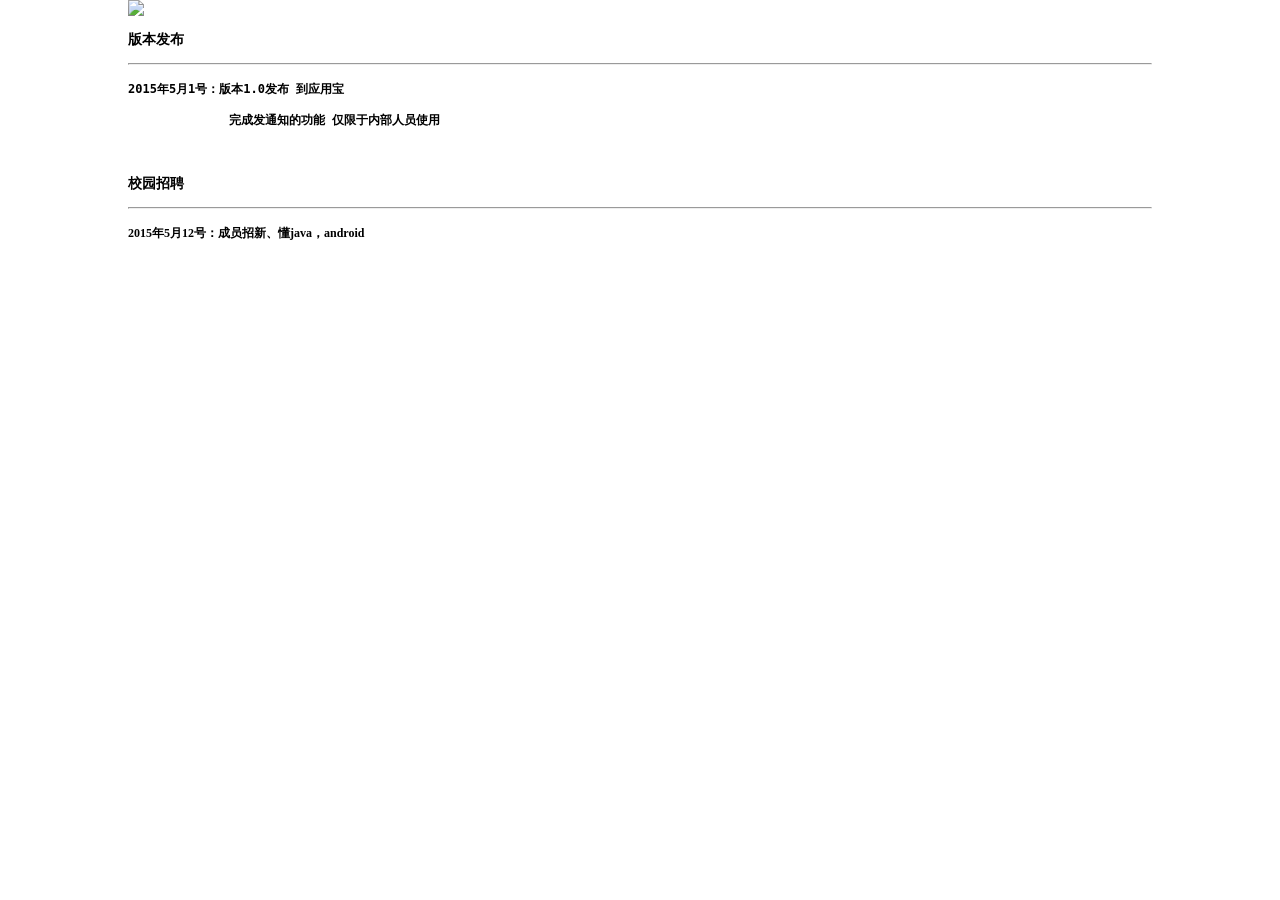
==== dongtai.html @ 93e9cfda "add code" ====
﻿<html>
<title>通知动态</title>
<head>
<link rel="stylesheet" type="text/css" href="dongtai.css" />
</head>
<body>
<div id="container">
  <img src="../guanwang/jitizhao.jpg" ><br>
  <h3>版本发布</h3>
 <hr>
 <pre><h4>2015年5月1号：版本1.0发布 到应用宝<br>
              完成发通知的功能 仅限于内部人员使用</h4></pre><br>
	<h3>校园招聘</h3>	
  <hr>	
   <h4>2015年5月12号：成员招新、懂java，android</h4>
  </div>
  </body>
  </html>
---- dongtai.css ----
body{
margin:0px;
padding:0px; 
font:12px verdana;

}
#container{
    margin-left:auto;
    margin-right:auto;
    width:1024px;
	height:700px;
}
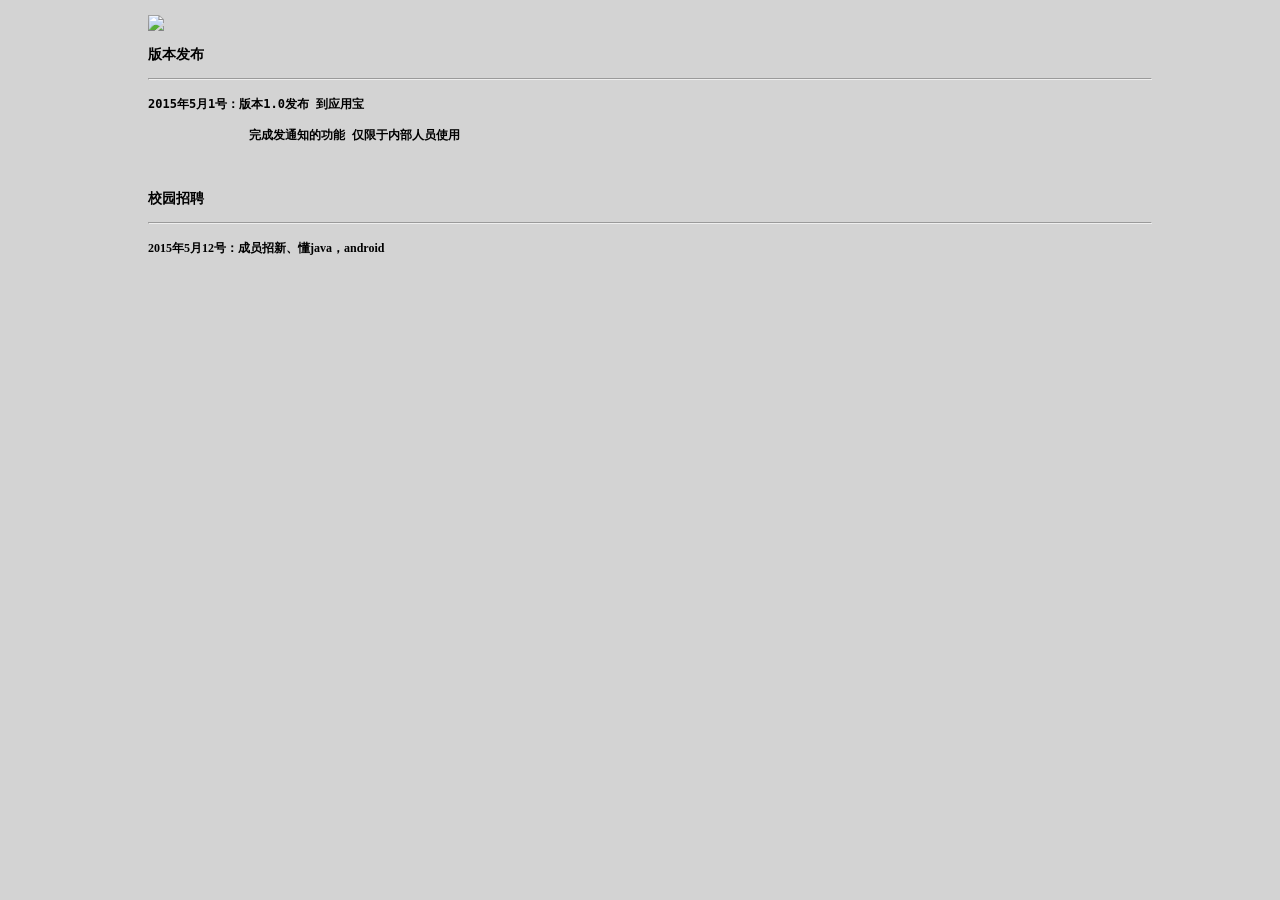
==== commit c9058fd5: "change style" ====
--- a/dongtai.html
+++ b/dongtai.html
@@ -1,11 +1,11 @@
 ﻿<html>
 <title>通知动态</title>
 <head>
-<link rel="stylesheet" type="text/css" href="dongtai.css" />
+<link rel="stylesheet" type="text/css" href="style_2.css" />
 </head>
 <body>
 <div id="container">
-  <img src="../guanwang/jitizhao.jpg" ><br>
+  <img src="../guanwang/img/jitizhao.jpg" ><br>
   <h3>版本发布</h3>
  <hr>
  <pre><h4>2015年5月1号：版本1.0发布 到应用宝<br>
--- a/style_2.css
+++ b/style_2.css
@@ -0,0 +1,15 @@
+body{
+margin:0;
+padding:0;
+font:12px verdana;
+background-color: lightgray;
+}
+
+#container{
+    padding-top: 15px;
+    padding-left:20px;
+    margin:0 auto;
+    width:1004px;
+	height:700px;
+    background: url("../guanwang/img/bg1.jpg");
+}
